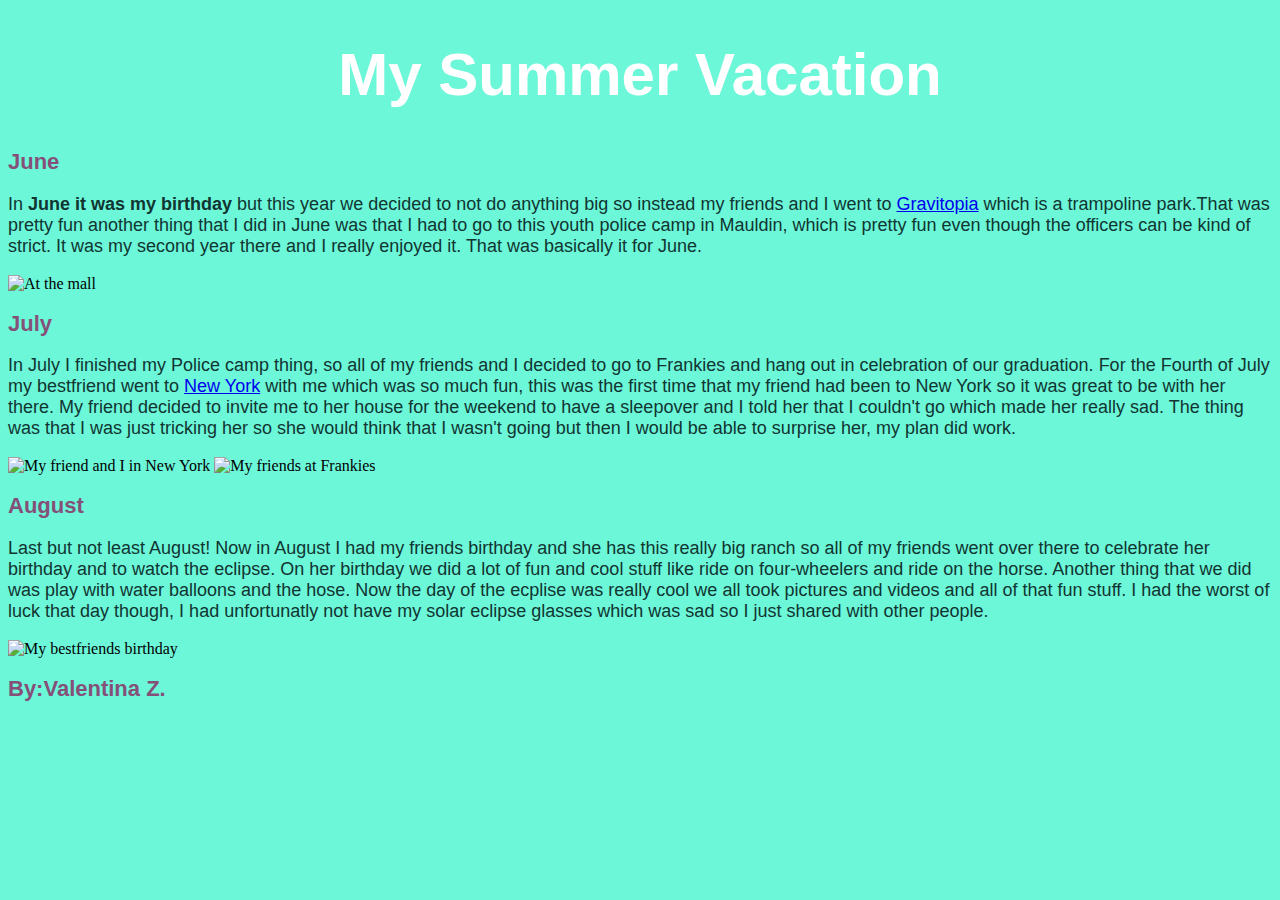
==== summer-vacation/index.html @ 234cc7d8 "Add files via upload" ====
<!DOCTYPE html>

<html>

<head>
<meta name="viewport" content="width-device-width, initial-scale=1">


<link rel="stylesheet" href="main.css">

<title>Val's summer vacation</title>
</head>

<body>

<h1>My Summer Vacation</h1>

<h2>June</h2>

<p>In <b>June it was my birthday</b> but this year we decided to not do anything big so instead my friends and I went to <a href="http://www.gravitopia.us/">Gravitopia</a> which is a trampoline park.That was pretty fun another thing that I did in June was that I had to go to this youth police camp in Mauldin, which is pretty fun even though the officers can be kind of strict. It was my second year there and I really enjoyed it. That was basically it for June.</p>
<img src="the_mall.png" alt="At the mall">

<h2>July</h2> 

<p>In July I finished my Police camp thing, so all of my friends and I decided to go to Frankies and hang out in celebration of our graduation. For the Fourth of July my bestfriend went to <a href="https://www.nycgo.com/">New York</a> with me which was so much fun, this was the first time that my friend had been to New York so it was great to be with her there. My friend decided to invite me to her house for the weekend to have a sleepover and I told her that I couldn't go which made her really sad. The thing was that I was just tricking her so she would think that I wasn't going but then I would be able to surprise her, my plan did work.</p>
<img src="new_york.jpg" alt="My friend and I in New York">
<img src="frankies.jpg" alt="My friends at Frankies">

<h2>August</h2>

<p>Last but not least August! Now in August I had my friends birthday and she has this really big ranch so all of my friends went over there to celebrate her birthday and to watch the eclipse. On her birthday we did a lot of fun and cool stuff like ride on four-wheelers and ride on the horse. Another thing that we did was play with water balloons and the hose. Now the day of the ecplise was really cool we all took pictures and videos and all of that fun stuff. I had the worst of luck that day though, I had unfortunatly not have my solar eclipse glasses which was sad so I just shared with other people.</p>
<img src="annie's_birthday.jpg" alt="My bestfriends birthday">

</body>
</html>

<h2>By:Valentina Z.</h2>
---- summer-vacation/main.css ----
body  {
	background-color: #6cf7d9;
}

h1   {
	color: #ffffff;
	font-family: 'Montserrat', sans-serif;
	font-size: 60px;
	text-align: center;
}

p   {
	color: #113531;
	font-family: 'Montserrat', sans-serif;
	font-size: 18px;
}
h2   {
	color: #845078;
	font-family: 'Montserrat', sans-serif;
	font-size: 22px;
}

a:visited {
	color:#a5317d;
}

a:hover {
	color:#0008f9;
}

a:unvisited {
	color:#f90000;
}
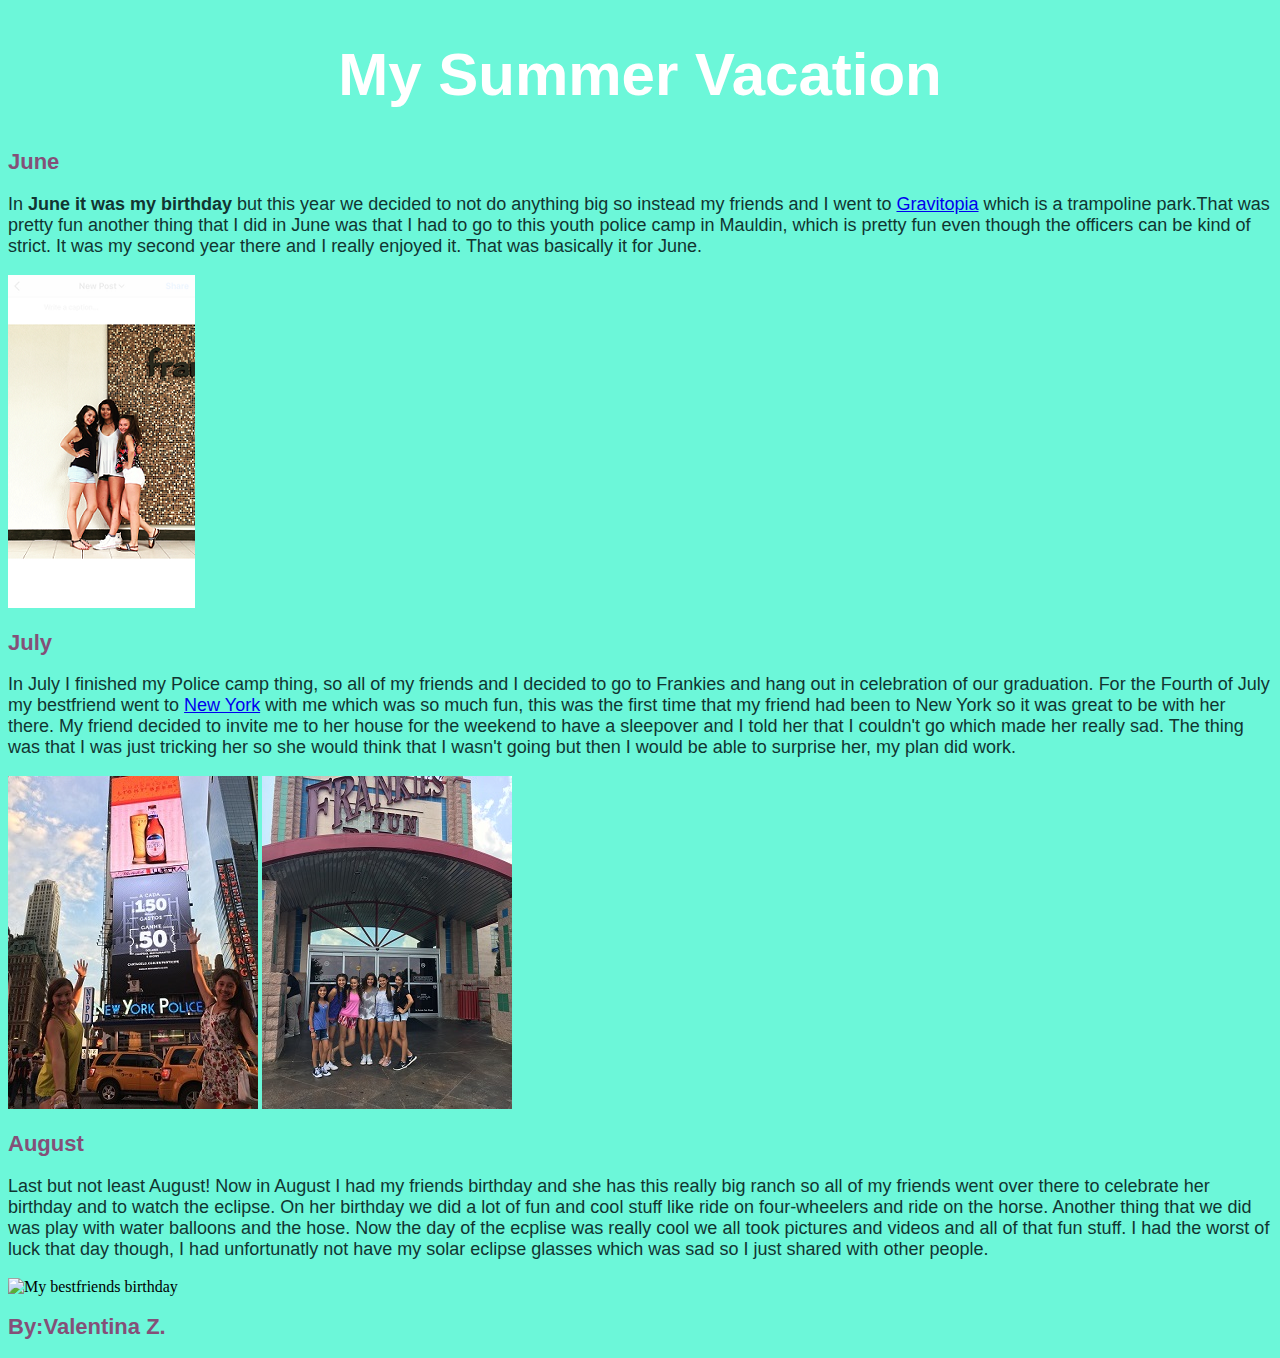
==== commit 5edde576: "Add files via upload" ====
--- a/summer-vacation/index.html
+++ b/summer-vacation/index.html
@@ -18,18 +18,18 @@
 <h2>June</h2>
 
 <p>In <b>June it was my birthday</b> but this year we decided to not do anything big so instead my friends and I went to <a href="http://www.gravitopia.us/">Gravitopia</a> which is a trampoline park.That was pretty fun another thing that I did in June was that I had to go to this youth police camp in Mauldin, which is pretty fun even though the officers can be kind of strict. It was my second year there and I really enjoyed it. That was basically it for June.</p>
-<img src="the_mall.png" alt="At the mall">
+<img src="the_mall.PNG" alt="At the mall">
 
 <h2>July</h2> 
 
 <p>In July I finished my Police camp thing, so all of my friends and I decided to go to Frankies and hang out in celebration of our graduation. For the Fourth of July my bestfriend went to <a href="https://www.nycgo.com/">New York</a> with me which was so much fun, this was the first time that my friend had been to New York so it was great to be with her there. My friend decided to invite me to her house for the weekend to have a sleepover and I told her that I couldn't go which made her really sad. The thing was that I was just tricking her so she would think that I wasn't going but then I would be able to surprise her, my plan did work.</p>
-<img src="new_york.jpg" alt="My friend and I in New York">
-<img src="frankies.jpg" alt="My friends at Frankies">
+<img src="new_york.JPG" alt="My friend and I in New York">
+<img src="frankies.JPG" alt="My friends at Frankies">
 
 <h2>August</h2>
 
 <p>Last but not least August! Now in August I had my friends birthday and she has this really big ranch so all of my friends went over there to celebrate her birthday and to watch the eclipse. On her birthday we did a lot of fun and cool stuff like ride on four-wheelers and ride on the horse. Another thing that we did was play with water balloons and the hose. Now the day of the ecplise was really cool we all took pictures and videos and all of that fun stuff. I had the worst of luck that day though, I had unfortunatly not have my solar eclipse glasses which was sad so I just shared with other people.</p>
-<img src="annie's_birthday.jpg" alt="My bestfriends birthday">
+<img src="annie's_birthday.JPG" alt="My bestfriends birthday">
 
 </body>
 </html>
